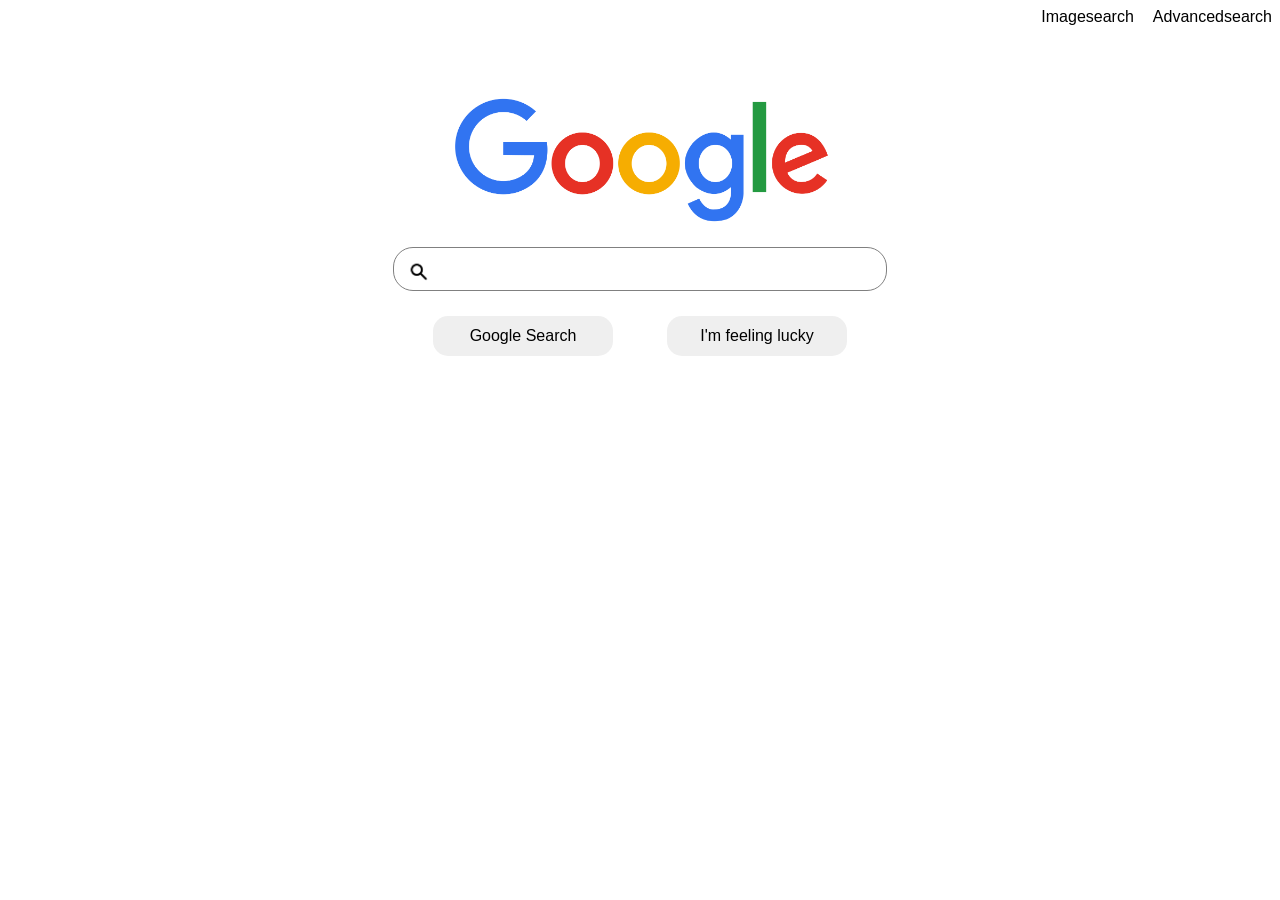
==== html/index.html @ 7996d701 "structured the folder" ====
<!DOCTYPE html>
<html lang="en">
<head>
    <meta charset="UTF-8">
    <meta name="viewport" content="width=device-width, initial-scale=1.0">
    <link rel="stylesheet" href="/css/index.css">
    <title>search</title>
    
</head>
<body>
    <div id="upperright" style="text-align: end;">
        <a href="imagesearch.html">Imagesearch</a>
        <a href="advancedsearch.html">Advancedsearch</a>
    </div>
    <div id="png">
        <img src="/png/google_PNG1.png" alt="googlelogo" width="400px">
    </div>
    <form id="form" action="https://www.google.com/search">
        <div>
            <input id="text" type="text" name="q"> 
        </div>
        <div id="seconddiv">
            <input id="firstsubmit" type="submit" value="Google Search">
            <input id="secondsubmit" type="submit" name="btnI" value="I'm feeling lucky">
        </div>
    </form>
</body>
</html>
---- css/index.css ----
#upperright a {
    color: black;
    font-size: large;
    margin-left:15px;
    text-decoration: none;
    font-size: 16px;
    font-family: Arial, Helvetica, sans-serif;  
}
#png{
    margin-top: 50px;
    text-align: center;
    
}
#form div{
    text-align: center;
}

div #text{
    border-radius: 20px;
    border: 1px solid grey;
    height: 40px;
    width: 450px;
    font-size: large;
    padding-left: 40px;
    background:url(/png/search-icon.png) no-repeat 10px 10px; 
    background-size: 30px 30px;
    
    
}
div #text:hover{
    box-shadow: 2px 0px 5px rgb(0, 0, 0,0.5);
}
div #text:focus{
      outline: none;
    
}
#seconddiv input{
    margin-top: 25px;
    font-size: medium;
    font-family: Arial, Helvetica, sans-serif;

}
#firstsubimit{
    margin-right: 50px;

}
#secondsubmit{
    margin-left: 50px;
}
#firstsubmit,#secondsubmit{
 
    width: 180px;
    height: 40px;
    border-radius: 15px;
    border: none;
    
}
#firstsubmit:hover,#secondsubmit:hover{
    border: 1px solid rgb(147, 147, 147);
}
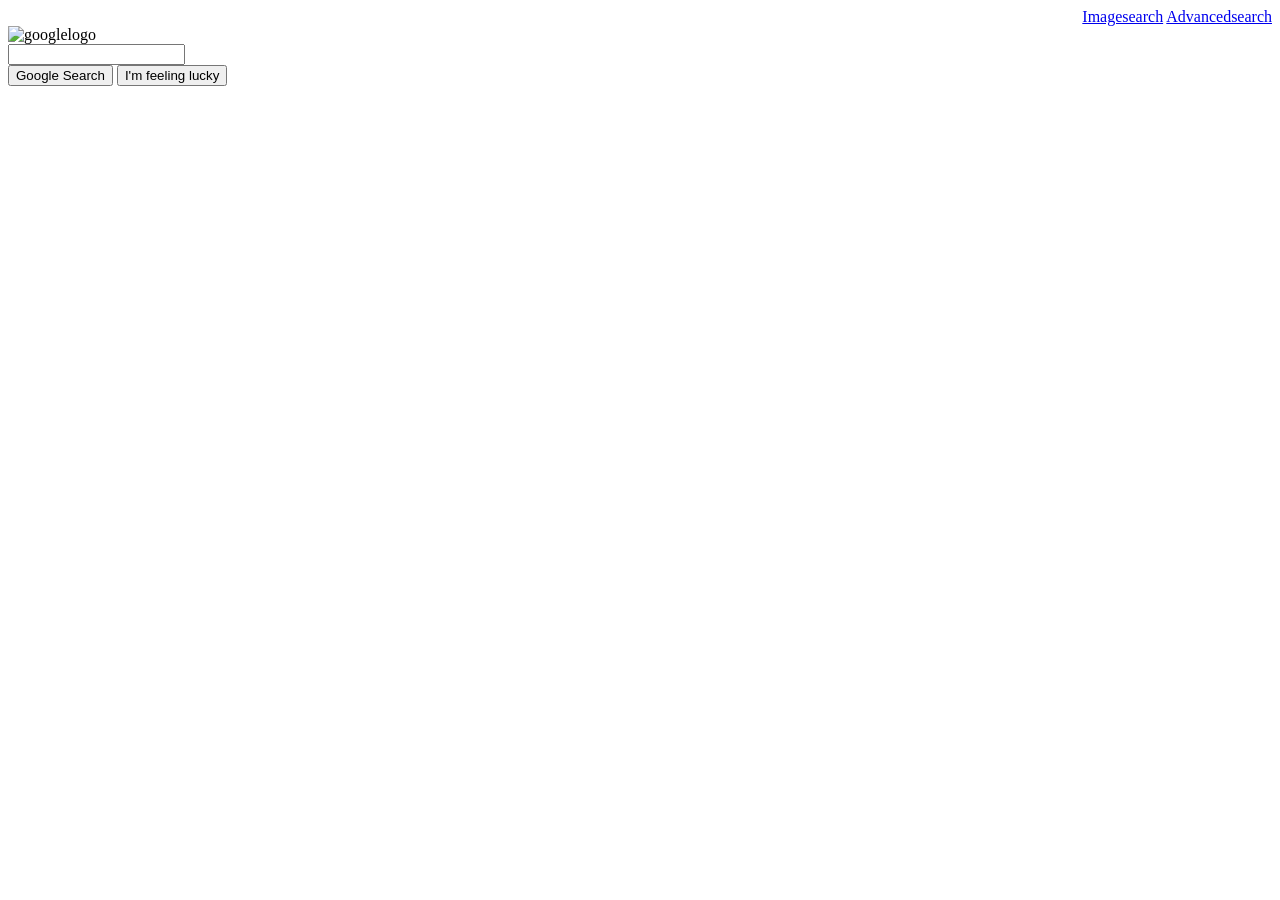
==== commit cdc53378: "update paths" ====
--- a/html/index.html
+++ b/html/index.html
@@ -3,7 +3,7 @@
 <head>
     <meta charset="UTF-8">
     <meta name="viewport" content="width=device-width, initial-scale=1.0">
-    <link rel="stylesheet" href="/css/index.css">
+    <link rel="stylesheet" href="/cs50projects/css/index.css">
     <title>search</title>
     
 </head>
@@ -13,7 +13,7 @@
         <a href="advancedsearch.html">Advancedsearch</a>
     </div>
     <div id="png">
-        <img src="/png/google_PNG1.png" alt="googlelogo" width="400px">
+        <img src="/cs50projects/png/google_PNG1.png" alt="googlelogo" width="400px">
     </div>
     <form id="form" action="https://www.google.com/search">
         <div>
